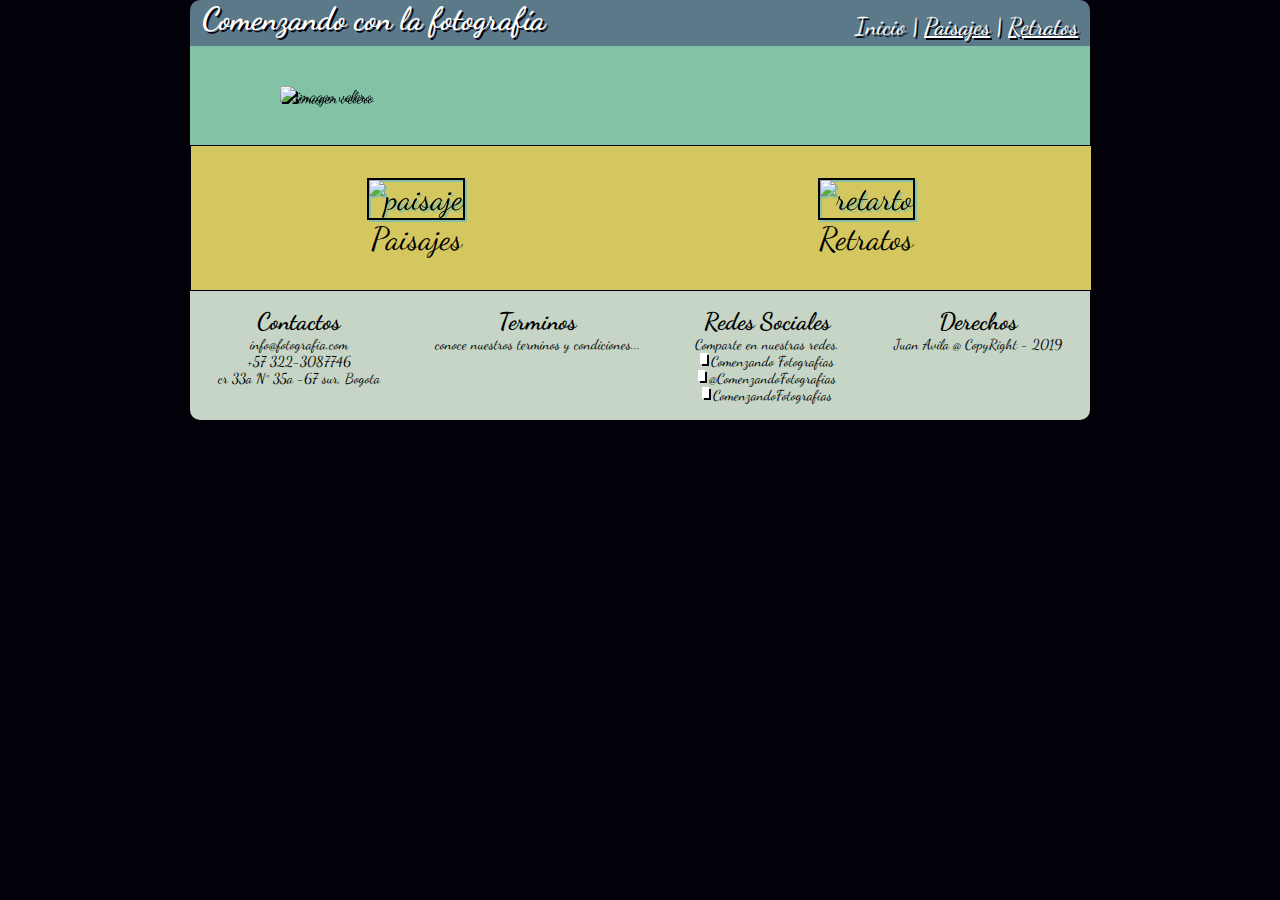
==== Index.html @ 968232a3 "Index_estructurado" ====
<!DOCTYPE html>
<html>
<head>
	<title>Comenzando con la fotografia</title>
	<meta charset="utf-8">
	<meta name="viewport" content="width=divice-width, initial-scale=1, user-scalable=no">
	<meta name="author" content="Juan David Avila Fonseca">
	<meta name="keywords" content="fotografia,paisaje,retrato">
	<meta name="description" content="fotografias de retratos y paisajes">
	<link rel="stylesheet" href="Estilos/fotografia.css">
</head>
<body>
	<div id="contenido">
		<div id="cabecera">
			<header>
				<h1>Comenzando con la fotografía</h1>
			</header>
				<nav>
					<p><a href="#">Inicio</a> | <a href="#" class="subpag">Paisajes</a> | <a href="#" class="subpag">Retratos</a></p>
				</nav>
		</div>
		<section id="img_velero">
			<figure>
				<img src="imagenes/velero.jpg" alt="imagen velero" title="velero en el mar">
			</figure>
		</section>
		<section id="img_secundarias">
			<figure>
				<img class="paisaje-index" src="imagenes/paisaje-jamaica.jpg" alt="paisaje" title="paisaje de jamaica">
				<br>
				<p>Paisajes</p>
			</figure>
			<figure>
				<img class="retrato-index" src="imagenes/retrato_nina_afgana.jpg" alt="retarto" title="retarto de niña">
				<br>
				Retratos
			</figure>
		</section>
		<footer>
			<div class="footer1">
				<h2>Contactos</h2>
				<ul>
					<li>info@fotografia.com</li>
					<li>+57 322-3087746</li>
					<li>cr 33a N° 35a -67 sur, Bogota</li>
				</ul>
			</div>
			<div class="footer1">
				<h2>Terminos</h2>
				<ul>
					<li>conoce nuestros terminos y condiciones...</li>
				</ul>
			</div>
			<div class="footer1">
				<h2>Redes Sociales</h2>
				<ul>
					<li>Comparte en nuestras redes.</li>
					<li><img class="iconos" src="imagenes/iconofacebook.png" alt=""><a href="https://www.facebook.com/"> Comenzando Fotografias</a></li>
					<li><img class="iconos" src="imagenes/iconotwitter.png" alt=""><a href="https://twitter.com/?lang=es"> @ComenzandoFotografias</a></li>
					<li><img class="iconos" src="imagenes/iconoinstagram.png" alt=""><a href="https://www.instagram.com/?hl=es-la"> ComenzandoFotografias</a></li>
				</ul>
			</div>
			<div class="footer1">
				<h2>Derechos</h2>
				<ul>
					<li>Juan Avila @ CopyRight - 2019</li>
				</ul>
			</div>
		</footer>
	</div>
</body>
</html>
---- Estilos/fotografia.css ----
@import url('https://fonts.googleapis.com/css?family=Dancing+Script');
*{
	margin: 0px;
	padding: 0px;
}
body{
	background-color:  #02010a;
	font-family: 'Dancing Script', cursive;
}
img{
	filter: drop-shadow(2px 2px #02010a);
}
#cabecera{
	background-color: #5b7989;
	text-shadow: 2px 2px  #02010a;
	border-radius: 10px 10px 0 0;
	text-decoration:none;
	width: 100%;
	color: white
}
#cabecera nav a{
	color: white;
	text-decoration: none;
}
.subpag{
	text-decoration: underline  !important
}
#img_velero{
	width: 100%;
	background-color: #82c3a6
}
#img_velero figure img{
	width: 80%;
	margin: 40px 10%;
	padding: 0;
}
#img_secundarias{
	background-color: #d5c75f;
	width: 100%;
	border: solid 1px;
}
#img_secundarias figure{
	text-align: center;
	margin-top: 1em;
	margin-bottom: 1em;
	font-size: 2em;

}
#img_secundarias figure img{
	width: 80%;
	height: 5em;
	filter: drop-shadow(2px 2px #82c3a6)!important;
	border: solid 2px;
}
.paisaje-index{
	transform: rotate(0deg);
	transition: transform 1s;

}
.paisaje-index:hover{
	transform: rotate(10deg);
}
.retrato-index{
	transform: translateX(0px) translateY(0px);
	transition: transform 1s;
}
.retrato-index:hover{
	transform: translateX(20px) translateY(-5px);
}
footer{
	width: 100%;
	border-radius: 0 0 10px 10px;
	background-color: #C6d5c5;
	display: flex;
}
footer div{
	text-align: center;
	margin-top: 1em;
	margin-bottom: 1em;
}
footer div ul{
	list-style-type: none;
}
footer div ul li{
	color: initial;
	text-decoration: none;
	text-align: center;
	font-size: 0.9em;
}
footer div ul li a{
	text-decoration: none;
	color: initial;
}
.iconos{
	width: 0.5em;
	height: 0.75em;
	background-color: white;
}
@media(min-width:900px){
	#contenido{
		width: 900px;
		margin: auto;
	}
	#cabecera{
		display: inline-flex;
	}
	#cabecera header{
		flex-grow: 1;
		margin-bottom: 0.5em;
		margin-left: 0.75em;
	}
	h1{
		font-size: 2em;
	}
	#cabecera nav{
		flex-grow: 1;
		margin-right: 0.75em;
	}
	#cabecera nav p{
		text-align: right;
		font-size: 1.5em;
		margin-top: 0.5em;
	}
	#img_secundarias{
		display: inline-flex;
		flex-direction: row;
	}
	#img_secundarias figure{
		flex-grow: 1;
	}
}
footer{
	flex-direction: row;
}
footer div{
	flex-grow: 1
}
@media(max-width:899px){
	#contenido{
		width: 100%;
	}
	h1{
		text-align: center;
		padding: 0.5em;
	}
	#cabecera nav p{
		text-align: center;
		font-size: 1.5em;
		padding: 0.5em;
	}
	footer {
		flex-direction: column;
	}
}
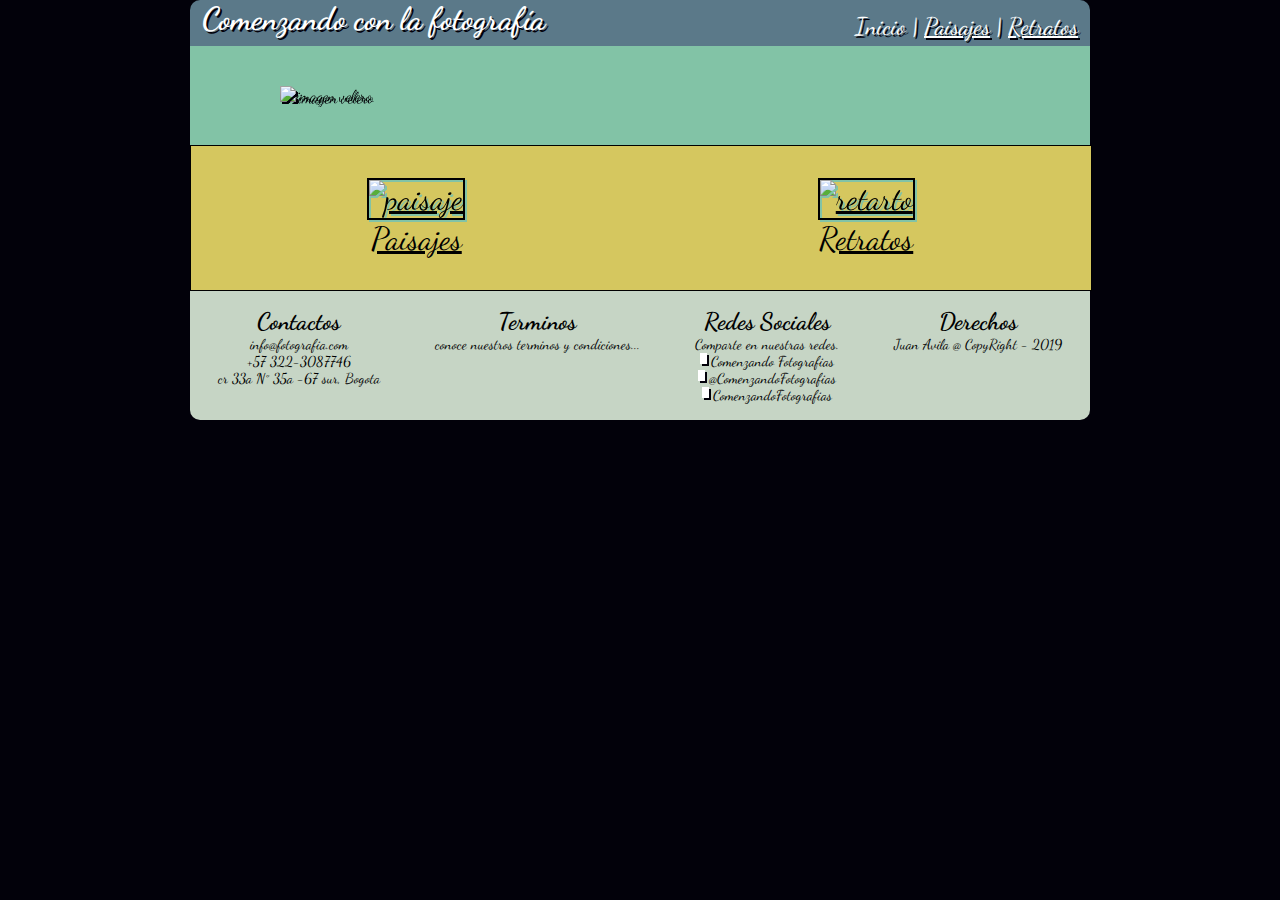
==== commit 114df054: "terminado" ====
--- a/Index.html
+++ b/Index.html
@@ -16,7 +16,7 @@
 				<h1>Comenzando con la fotografía</h1>
 			</header>
 				<nav>
-					<p><a href="#">Inicio</a> | <a href="#" class="subpag">Paisajes</a> | <a href="#" class="subpag">Retratos</a></p>
+					<p><a href="Index.html" title="Pagina de inicio">Inicio</a> | <a href="Paisajes.html" class="subpag" title="pagina con paisajes">Paisajes</a> | <a href="Retratos.html" class="subpag" title="Pagina con retratos">Retratos</a></p>
 				</nav>
 		</div>
 		<section id="img_velero">
--- a/Estilos/fotografia.css
+++ b/Estilos/fotografia.css
@@ -13,7 +13,6 @@
 #cabecera{
 	background-color: #5b7989;
 	text-shadow: 2px 2px  #02010a;
-	border-radius: 10px 10px 0 0;
 	text-decoration:none;
 	width: 100%;
 	color: white
@@ -41,6 +40,7 @@
 }
 #img_secundarias figure{
 	text-align: center;
+	text-decoration: underline;
 	margin-top: 1em;
 	margin-bottom: 1em;
 	font-size: 2em;
@@ -69,7 +69,6 @@
 }
 footer{
 	width: 100%;
-	border-radius: 0 0 10px 10px;
 	background-color: #C6d5c5;
 	display: flex;
 }
@@ -96,6 +95,32 @@
 	height: 0.75em;
 	background-color: white;
 }
+#galeria{
+	background-color: #d5c75f;
+	width: 100%;
+	border: solid 1px;
+}
+#galeria img[title="paisaje degradado"]{
+	filter: blur(10px);
+}
+#galeria figure:nth-child(even){
+	filter: grayscale(100%);
+}
+#galeria figure:nth-child(3){
+	filter: sepia(90%);
+}
+#contenido{
+	animation: animacion_contenido 2s;
+}
+@-webkit-keyframes animacion_contenido{
+	0%{
+		transform: translateY(100%);
+	}
+	100%{
+		transform: translateY(0%);
+	}
+}
+
 @media(min-width:900px){
 	#contenido{
 		width: 900px;
@@ -103,6 +128,7 @@
 	}
 	#cabecera{
 		display: inline-flex;
+		border-radius: 10px 10px 0 0;
 	}
 	#cabecera header{
 		flex-grow: 1;
@@ -128,16 +154,30 @@
 	#img_secundarias figure{
 		flex-grow: 1;
 	}
-}
+	#galeria figure{
+		width: 33.33%;
+	}
+	#galeria img{
+		width: 94%;
+		height: 200px;
+		margin: 30px 3% 30px 3%;
+	}
+	#galeria{
+		display: inline-flex;
+		flex-wrap: wrap;
+	}
 footer{
 	flex-direction: row;
+	border-radius: 0 0 10px 10px;
 }
 footer div{
 	flex-grow: 1
 }
+}
 @media(max-width:899px){
 	#contenido{
 		width: 100%;
+
 	}
 	h1{
 		text-align: center;
@@ -151,4 +191,8 @@
 	footer {
 		flex-direction: column;
 	}
+	#galeria img{
+		width: 90%;
+		margin: 20px 5% 20px 5%;
+	}
 }
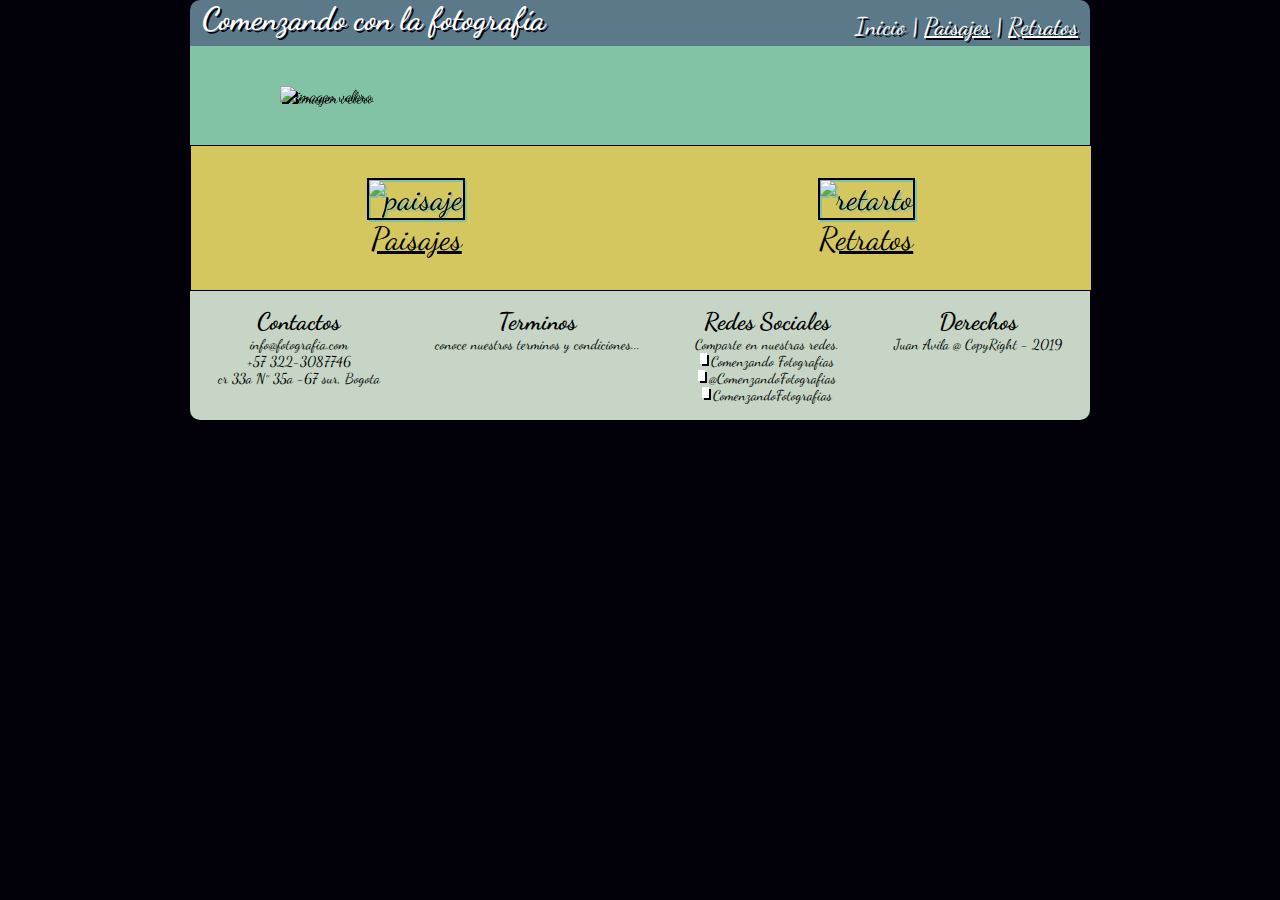
==== commit 4f8ac369: "arreglos finales" ====
--- a/Index.html
+++ b/Index.html
@@ -33,7 +33,7 @@
 			<figure>
 				<img class="retrato-index" src="imagenes/retrato_nina_afgana.jpg" alt="retarto" title="retarto de niña">
 				<br>
-				Retratos
+				<p>Retratos</p>
 			</figure>
 		</section>
 		<footer>
--- a/Estilos/fotografia.css
+++ b/Estilos/fotografia.css
@@ -40,11 +40,12 @@
 }
 #img_secundarias figure{
 	text-align: center;
-	text-decoration: underline;
 	margin-top: 1em;
 	margin-bottom: 1em;
 	font-size: 2em;
-
+}
+#img_secundarias p{
+	text-decoration: underline;
 }
 #img_secundarias figure img{
 	width: 80%;
